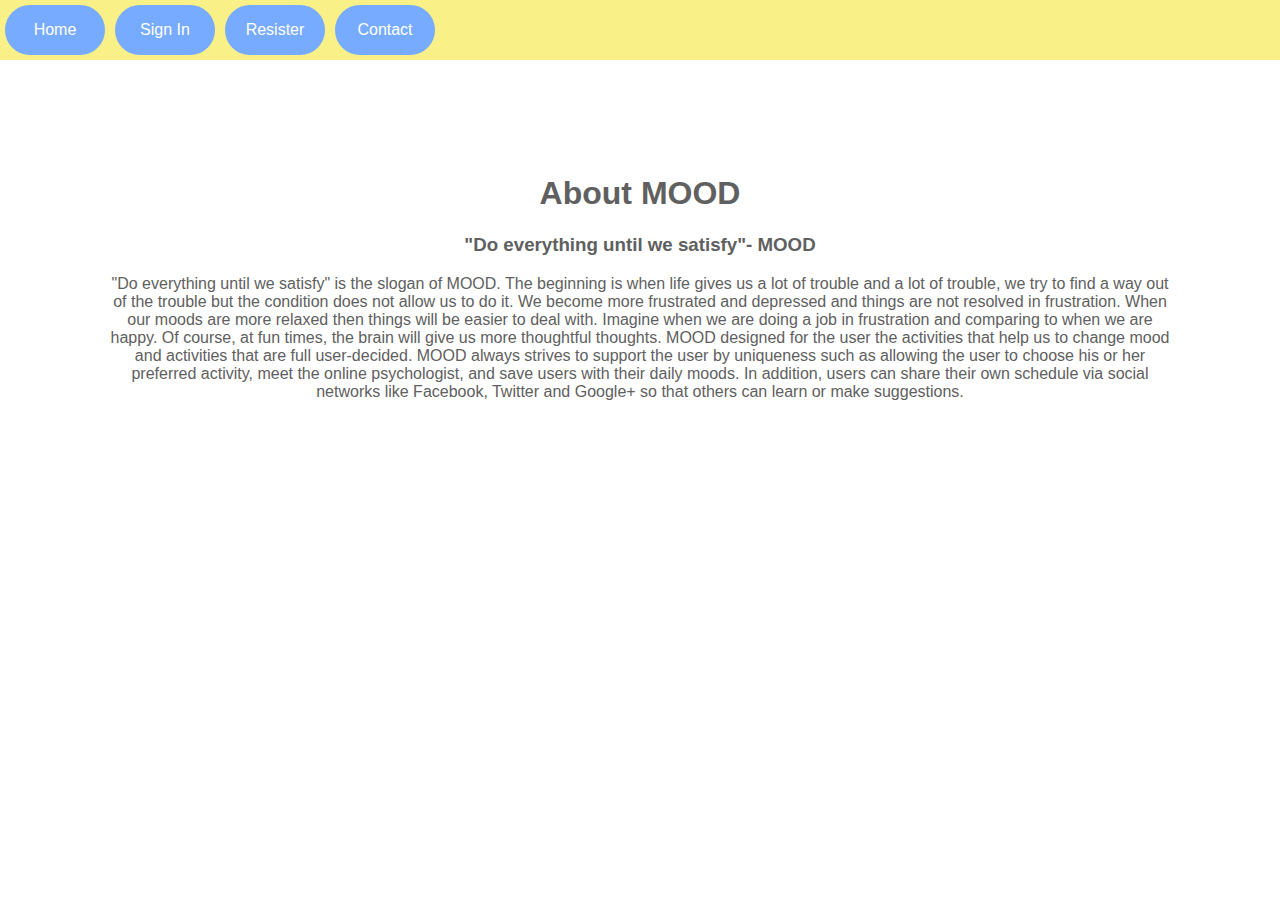
==== about.html @ 9f37769a "update file" ====
<!DOCTYPE html>
<html>
<head>
	<link rel="stylesheet" type="text/css" href="style.css">
</head>
<body>
	<ul>
	  <li><a href="index.html">Home</a></li>
	  <li><a href="signin.html">Sign In</a></li>
	  <li><a href="resister.html">Resister</a></li>
	  <li><a href="contact.html">Contact</a></li>
	</ul>
	<br>
	<br>
	<br>

	<div style="margin: 20px 90px; text-align: center; ">
		<h1 style="color:#606060;">About MOOD</h1>
		<h3 style="color:#606060;">"Do everything until we satisfy"- MOOD</h3>
		<p style="color:#606060;">
	"Do everything until we satisfy" is the slogan of MOOD. The beginning is when life gives us a lot of trouble and a lot of trouble, we try to find a way out of the trouble but the condition does not allow us to do it. We become more frustrated and depressed and things are not resolved in frustration. When our moods are more relaxed then things will be easier to deal with. Imagine when we are doing a job in frustration and comparing to when we are happy. Of course, at fun times, the brain will give us more thoughtful thoughts. MOOD designed for the user the activities that help us to change mood and activities that are full user-decided. MOOD always strives to support the user by uniqueness such as allowing the user to choose his or her preferred activity, meet the online psychologist, and save users with their daily moods. In addition, users can share their own schedule via social networks like Facebook, Twitter and Google+ so that others can learn or make suggestions.</p>
	</div>
	<div style="margin: 20px 90px; text-align: center;">
		
	</div>
</body>
</html>
---- style.css ----
html{
    overflow: scroll;
}
body{
    margin: 0px; /* Often browsers have a 5px margin by deafult*/
    font-family: Arial,Helvetica Neue,Helvetica,sans-serif; 
}

/*nav bar*/
ul {
    list-style-type: none;
    margin: 0;
    padding: 0;
    overflow: hidden;
    background-color: #F9F188;
}

li {
    background-color: #77abff;
    width: 100px;
    margin:5px 5px;
    border-radius: 25px;
    border: 2px solid #77abff;
    float: left;
}

li a {
    display: block;
    color: white;
    text-align: center;
    padding: 14px 16px;
    text-decoration: none;
    font-family: Arial,Helvetica Neue,Helvetica,sans-serif; 
}

li a:hover {
  text-decoration: underline;
}
/*end nav bar*/
/*for signin */
.button {
    background-color: #77abff;
    color: white;
    padding: 24px 50px;
    margin: 8px 0;
    border: none;
    border-radius: 4px;
    cursor: pointer;
    text-decoration: none;
    font-family: Arial,Helvetica Neue,Helvetica,sans-serif; 
}
.button:hover{
    background-color: #F9F188
}
/*end for signin */

/*for resister*/

input[type=text], select {
    width: 45%;
    padding: 12px 20px;
    margin: 8px 8;
    display: inline-block;
    border: 1px solid #ccc;
    border-radius: 4px;
    box-sizing: border-box;
}

input[type=submit] {
    width: 20%;
    background-color: #77abff;
    color: white;
    padding: 14px 20px;
    margin: 8px 0;
    border: none;
    border-radius: 4px;
    cursor: pointer;
}

input[type=submit]:hover {
    background-color: #F9F188;
}
.textbox{
    background:transparent;
}

div {
    border-radius: 5px;
    background-color: transparent;
    padding: 20px;
}

.align-main-login{
    width: 50%;
    margin: 100px 10px;
    float: left;
    background: transparent;

}

.align-sub-login{
    width: 50%;
    margin: 100px 300px;
    float: auto;
    background: transparent;
}

.align-100{
    width: 100%;
    float: left;
    overflow: hidden;
    background: #77abff;

}

.align-70{
    width: 70%;
    float: left;
    background: transparent;
}
.show{
    padding: 2px;
}

/* .squaredFour for resister*/
.squaredFour {
  background: #77abff;    
  width: auto;
  float: left;
  margin: 0px auto;
  label {
    width: 20px;
    height: 20px;
    cursor: pointer;
    position: absolute;
    top: 0;
    left: 0;
    &:after {
      content: '';
      width: 9px;
      height: 5px;
      position: absolute;
      top: 4px;
      left: 4px;
      border: 3px solid #333;
      border-top: none;
      border-right: none;
      background: transparent;
      opacity: 0;
      transform: rotate(-45deg);
    }
    &:hover::after {
      opacity: 0.5;
    }
  }
  input[type=checkbox] {
    visibility: hidden;
    &:checked + label:after {
      opacity: 1;
    }
  }    
}
/* end .squaredFour for resister*/
/*end for resister*/

/* Slideshow for the index.html */

* {box-sizing:border-box}
body {font-family: Verdana,sans-serif;margin:0}
.mySlides {
  margin-bottom: 0px;
  background-color: transparent;
  display:none;
}

/* Slideshow container */
.slideshow-container {
  max-width: 1000px;
  position: relative;
  margin: auto;
}

/* Next & previous buttons */
.prev, .next {
  background-color: gray;
  cursor: pointer;
  position: absolute;
  top: 50%;
  width: auto;
  padding: 10px;
  margin-top: -22px;
  color: white;
  font-weight: bold;
  font-size: 18px;
  transition: 0.6s ease;
  border-radius: 0 3px 3px 0;
}

/* Position the "next button" to the right */
.next {
  right: 0;
  border-radius: 3px 0 0 3px;
}

/* On hover, add a black background color with a little bit see-through */
.prev:hover, .next:hover {
  background-color: rgba(0,0,0,0.8);
}

/* Caption text */
.text {
  color: #f2f2f2;
  font-size: 15px;
  padding: 8px 12px;
  position: absolute;
  bottom: 8px;
  width: 100%;
  text-align: center;
}

/* Number text (1/3 etc) */
.numbertext {
  color: #f2f2f2;
  font-size: 12px;
  padding: 8px 12px;
  position: absolute;
  top: 0;
}

/* The dots/bullets/indicators */
.dot {
  cursor:pointer;
  height: 13px;
  width: 13px;
  margin: 0 2px;
  background-color: #bbb;
  border-radius: 50%;
  display: inline-block;
  transition: background-color 0.6s ease;
}

.active, .dot:hover {
  background-color: #717171;
}

/* Fading animation */
.fade {
  -webkit-animation-name: fade;
  -webkit-animation-duration: 1.5s;
  animation-name: fade;
  animation-duration: 1.5s;
}

@-webkit-keyframes fade {
  from {opacity: .4} 
  to {opacity: 1}
}

@keyframes fade {
  from {opacity: .4} 
  to {opacity: 1}
}

/* On smaller screens, decrease text size */
@media only screen and (max-width: 300px) {
  .prev, .next,.text {font-size: 11px}
}
/*End slide show for index.html*/

/*index html*/
.further{
    display: block;
    width: 80%;
    margin: auto;
    background: transparent;
}
.further2{
    width: 50%;
    margin: 100px auto;
    float: auto;
    background: transparent;
}
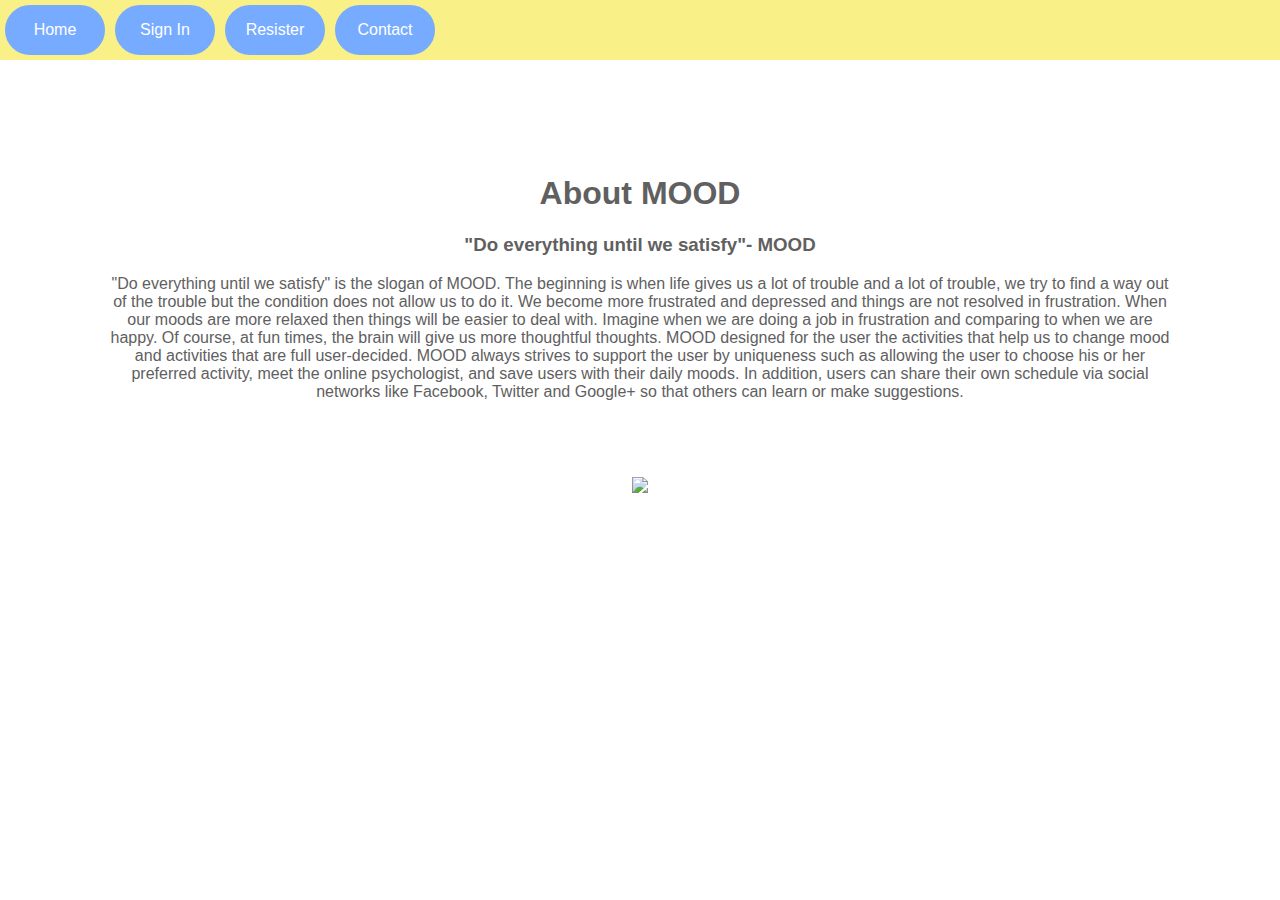
==== commit a6aa1a32: "change everything and finalise" ====
--- a/about.html
+++ b/about.html
@@ -21,7 +21,7 @@
 	"Do everything until we satisfy" is the slogan of MOOD. The beginning is when life gives us a lot of trouble and a lot of trouble, we try to find a way out of the trouble but the condition does not allow us to do it. We become more frustrated and depressed and things are not resolved in frustration. When our moods are more relaxed then things will be easier to deal with. Imagine when we are doing a job in frustration and comparing to when we are happy. Of course, at fun times, the brain will give us more thoughtful thoughts. MOOD designed for the user the activities that help us to change mood and activities that are full user-decided. MOOD always strives to support the user by uniqueness such as allowing the user to choose his or her preferred activity, meet the online psychologist, and save users with their daily moods. In addition, users can share their own schedule via social networks like Facebook, Twitter and Google+ so that others can learn or make suggestions.</p>
 	</div>
 	<div style="margin: 20px 90px; text-align: center;">
-		
+		<img src="img/aboutimg.png" style="width: 20%;">
 	</div>
 </body>
 </html>
--- a/style.css
+++ b/style.css
@@ -269,7 +269,6 @@
 
 /*index html*/
 .further{
-    display: block;
     width: 80%;
     margin: auto;
     background: transparent;
@@ -280,3 +279,9 @@
     float: auto;
     background: transparent;
 }
+.carousel-control.right {
+  background-image: none;
+}
+.carousel-control.left {
+  background-image: none;
+}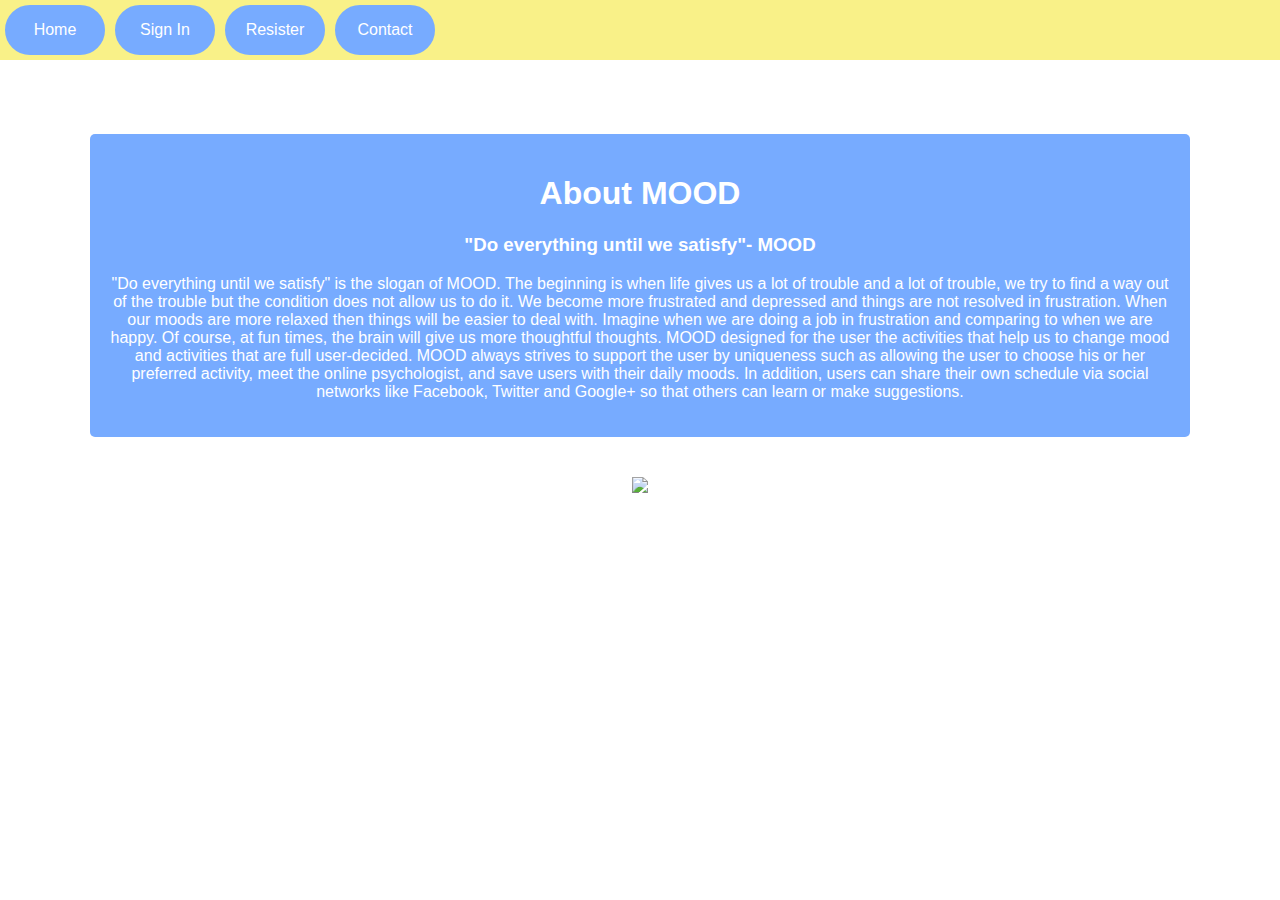
==== commit 9a9d3526: "make inor changes about" ====
--- a/about.html
+++ b/about.html
@@ -14,10 +14,10 @@
 	<br>
 	<br>
 
-	<div style="margin: 20px 90px; text-align: center; ">
-		<h1 style="color:#606060;">About MOOD</h1>
-		<h3 style="color:#606060;">"Do everything until we satisfy"- MOOD</h3>
-		<p style="color:#606060;">
+	<div style="margin: 20px 90px; text-align: center; background-color: #77abff; ">
+		<h1 style="color: white;">About MOOD</h1>
+		<h3 style="color: white;">"Do everything until we satisfy"- MOOD</h3>
+		<p style="color:white;">
 	"Do everything until we satisfy" is the slogan of MOOD. The beginning is when life gives us a lot of trouble and a lot of trouble, we try to find a way out of the trouble but the condition does not allow us to do it. We become more frustrated and depressed and things are not resolved in frustration. When our moods are more relaxed then things will be easier to deal with. Imagine when we are doing a job in frustration and comparing to when we are happy. Of course, at fun times, the brain will give us more thoughtful thoughts. MOOD designed for the user the activities that help us to change mood and activities that are full user-decided. MOOD always strives to support the user by uniqueness such as allowing the user to choose his or her preferred activity, meet the online psychologist, and save users with their daily moods. In addition, users can share their own schedule via social networks like Facebook, Twitter and Google+ so that others can learn or make suggestions.</p>
 	</div>
 	<div style="margin: 20px 90px; text-align: center;">
